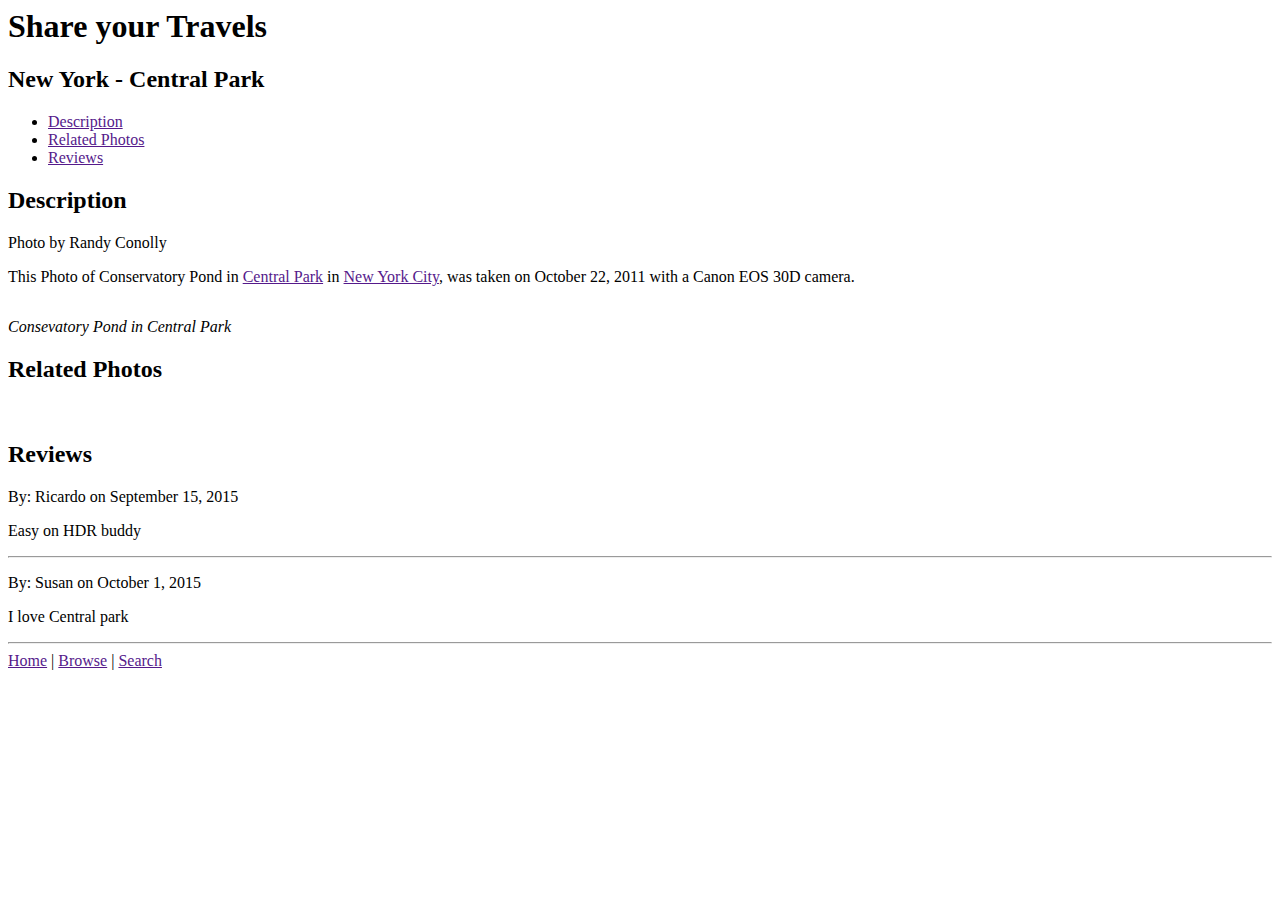
==== index.html @ 7012e8d6 "Add files via upload" ====
<html lang="en">
<head>
    <meta charset="UTF-8">
    <meta http-equiv="X-UA-Compatible" content="IE=edge">
    <meta name="viewport" content="width=device-width, initial-scale=1.0">
    <link rel="stylesheet" href="css/style.css">
    <title>Document</title>
</head>
<body>
    <h1>Share your Travels</h1>
  
    <h2>New York - Central Park</h2>
    <ul>
     <li> <a href="">Description</a></li>
     <li> <a href="">Related Photos</a></li>
    <li> <a href="">Reviews</a></li>
    </ul>

    <h2>Description</h2>
    <p>Photo by Randy Conolly </p>
    <p>This Photo of Conservatory Pond in  <a href="">Central Park</a> in <a href="">New York City</a>, was taken on October 22, 2011 with a Canon EOS 30D camera. </p>
   <div class="Photo">
    <img src="img/pond.jfif" alt="">
   </div>
   
    <p><i>Consevatory Pond in Central Park</i></p>
   
    <h2>Related Photos</h2>
   <div class="pics">
    <img src="img/central.jpg" alt="">
    <img src="img/park.jpg" alt="">
    <img src="img/randy.jfif" alt="">
   </div>

    <h2>Reviews</h2>
    <p>By: Ricardo on September 15, 2015 </p>
    <p>Easy on HDR buddy</p>
  
    <hr>
    <p>By: Susan on October 1, 2015</p>
    <p>I love Central park</p>
<hr> 
 <div>
    <a href="">Home</a> |
    <a href="">Browse</a> |
    <a href="">Search</a>
 </div>

</body>
</html>
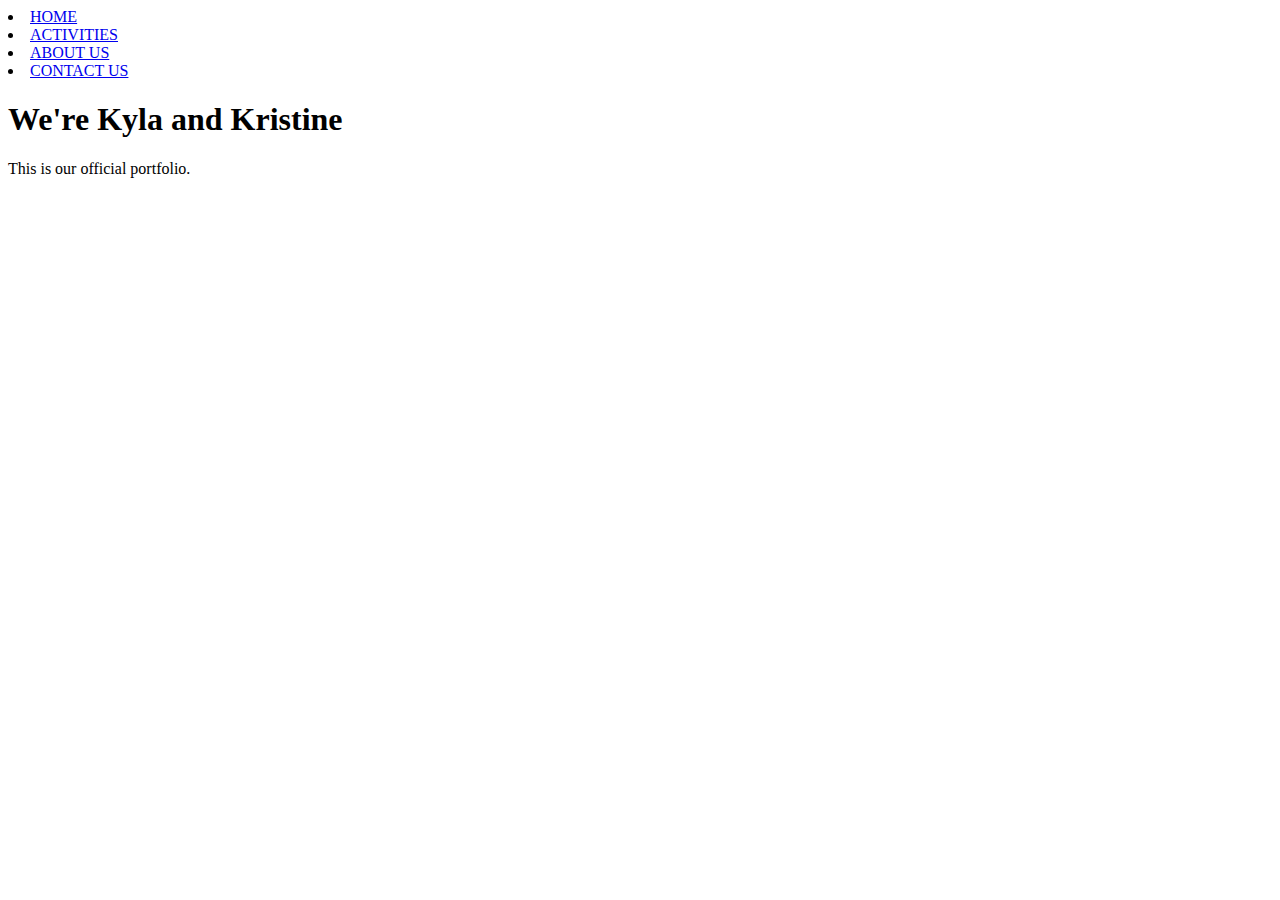
==== commit 131b61ac: "Add files via upload" ====
--- a/index.html
+++ b/index.html
@@ -3,48 +3,30 @@
     <meta charset="UTF-8">
     <meta http-equiv="X-UA-Compatible" content="IE=edge">
     <meta name="viewport" content="width=device-width, initial-scale=1.0">
+    <title>Document</title>
     <link rel="stylesheet" href="css/style.css">
-    <title>Document</title>
 </head>
 <body>
-    <h1>Share your Travels</h1>
-  
-    <h2>New York - Central Park</h2>
-    <ul>
-     <li> <a href="">Description</a></li>
-     <li> <a href="">Related Photos</a></li>
-    <li> <a href="">Reviews</a></li>
-    </ul>
-
-    <h2>Description</h2>
-    <p>Photo by Randy Conolly </p>
-    <p>This Photo of Conservatory Pond in  <a href="">Central Park</a> in <a href="">New York City</a>, was taken on October 22, 2011 with a Canon EOS 30D camera. </p>
-   <div class="Photo">
-    <img src="img/pond.jfif" alt="">
-   </div>
+   <div class="background">
+  </div>
+    <div class="logo">
+      <nav >
+        <img src="img/logo.png" alt="">
+    
+    </div>
+      <div class="portfolio">
+        <li><a href="home.html">HOME</a></li>
+        <li><a href="activities.html">ACTIVITIES</a></li>
+        <li><a href="aboutus.html">ABOUT US</a></li>
+        <li><a href="contactus.html">CONTACT US</a></li>
+      </ul>
+    </nav>
+    </div>
+      <div>
+      <h1>We're Kyla and <span>Kristine</span></h1>
+      <p>This is our official portfolio.</p>
+    
+   </div> 
    
-    <p><i>Consevatory Pond in Central Park</i></p>
-   
-    <h2>Related Photos</h2>
-   <div class="pics">
-    <img src="img/central.jpg" alt="">
-    <img src="img/park.jpg" alt="">
-    <img src="img/randy.jfif" alt="">
-   </div>
-
-    <h2>Reviews</h2>
-    <p>By: Ricardo on September 15, 2015 </p>
-    <p>Easy on HDR buddy</p>
-  
-    <hr>
-    <p>By: Susan on October 1, 2015</p>
-    <p>I love Central park</p>
-<hr> 
- <div>
-    <a href="">Home</a> |
-    <a href="">Browse</a> |
-    <a href="">Search</a>
- </div>
-
 </body>
 </html>